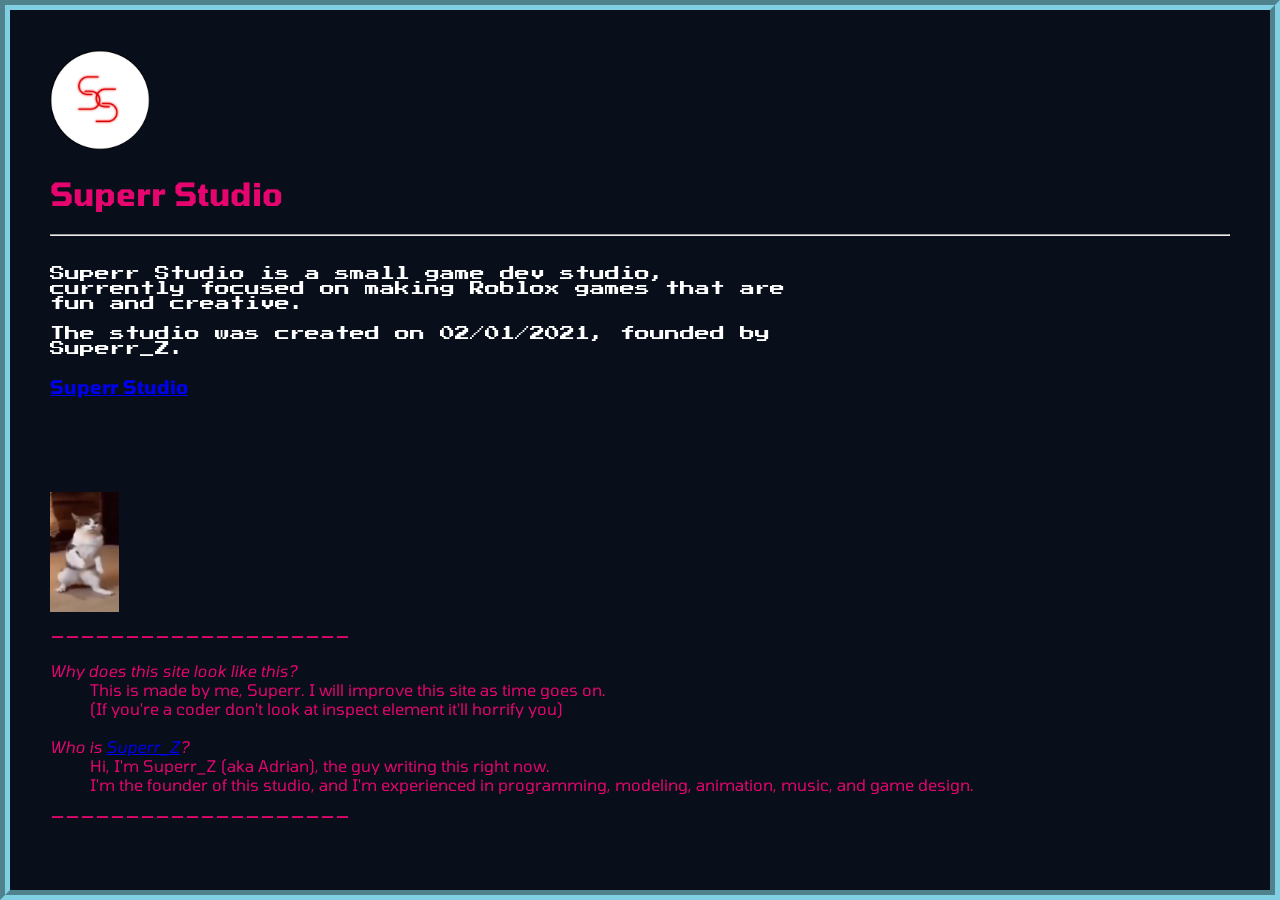
==== Pages/About.html @ ee50da6e "Add files via upload" ====
<!DOCTYPE html>
<html lang="en">

<head>
    <meta charset="UTF-8">
    <meta name="viewport" content="width=device-width, initial-scale=1.0">
    <title>About - Superr Studio</title>
    <link rel="icon" type="image/png" href="/Images/Favicon.png">

    <link rel="stylesheet" href="/Stylesheets/style.css">
    <link href="https://fonts.googleapis.com/css2?family=Press+Start+2P&display=swap" rel="stylesheet">
    <link
        href="https://fonts.googleapis.com/css2?family=Press+Start+2P&family=Tomorrow:ital,wght@0,100;0,200;0,300;0,400;0,500;0,600;0,700;0,800;0,900;1,100;1,200;1,300;1,400;1,500;1,600;1,700;1,800;1,900&display=swap"
        rel="stylesheet">
</head>


<!-- boo! -->

<body>
    <div class="screenBorder"></div>

    <header>
        <a href="/index.html"> <img class="logoButton" src="/Images/SuperrStudioLogo.png"> </a>
        <h1>Superr Studio</h1>
        <hr>
    </header>

    <p>
        Superr Studio is a small game dev studio, currently focused on making Roblox games that are fun and creative.

        The studio was created on 02/01/2021, founded by Superr_Z.
    </p>
    <h3><a href="https://www.roblox.com/communities/11687620/Superr-Studio#!/about" target="_blank"
            title="Superr Studio Roblox Community">Superr Studio</a></h3>
    <br>
    <br>
    <br>
    <br>
    <img src="/Images/cat1.jpg" alt="" id="cat" hidden = true>
    <br>
    <p style="color: rgb(230, 5, 110);">--------------------</p>
    <dl style="color: rgb(230, 5, 110);">
        <dt><i>Why does this site look like this?</i></dt>
        <dd>This is made by me, Superr. I will improve this site as time goes on.</dd>
        <dd>(If you're a coder don't look at inspect element it'll horrify you)</dd>
        <br>
        <dt><i>Who is <a href="https://www.roblox.com/users/1421532407/profile" target="_blank">Superr_Z</a>?</i></dt>
        <dd>Hi, I'm Superr_Z (aka Adrian), the guy writing this right now.</dd>
        <dd>I'm the founder of this studio, and I'm experienced in programming, modeling, animation, music, and game design.
        </dd>
    </dl>
    <p style="color: rgb(230, 5, 110);">--------------------</p>

    <script src="/javascript/cat1.js"></script>
</body>



</html>
---- Stylesheets/style.css ----
body{
    background-color: rgb(8, 15, 27);
    font-family: "Tomorrow";
    margin: 0;
    padding: 0;
    height: 100%;
    padding: 50px;
    /* border-width: 10px;
    border-color: rgb(128, 207, 226);
    border-radius: 15px;
    padding: 150px; */
}
.logoButton{
    height: 100px;
    animation: fadeIn 1s ease-in-out;
}
@keyframes fadeIn{
    0% {opacity: 0;}
    50% {opacity: 1;}
}
.logoButton:hover{
    background-color: rgba(255, 255, 255, 0.15);
}
.button{
    text-decoration: none;
    background-color: rgb(86, 153, 230);
    color: white;
    border-style: groove;
    border-width: 5px;
    border-color: rgb(212, 100, 119);
    border-radius: 5px;
    padding: 10px;
    margin: 3px;
}
.button:hover{
    background-color: rgb(57, 103, 156);
}
p{
    font-family: "Press Start 2P";
    color: rgb(255, 255, 255);
    font-size: 15px;
    text-align: left;
    max-width: 750px;
    white-space: pre-line;
}
h1{
    color: rgb(230, 5, 110);
}
pre{
    font-family: "Press Start 2P";
    color: rgb(255, 255, 255);  
}
.lineContainer p{
    margin: 0;
}
.signatureText{
    font-family: 'Times New Roman', Times, serif;
    font-size: 30px;
}
.screenBorder{
    position: fixed;
    top: 0;
    left: 0;
    height: 100vh;
    width: 100vw;
    border: 10px groove rgb(128, 207, 226);
    box-sizing: border-box;
    /* allows mouse events under border */
    pointer-events: none;
}

@keyframes slowRock{
    0% {transform: rotate(-10deg);}
    50% {transform: rotate(10deg);}
    100% {transform: rotate(-10deg);}
}
.rockingCat {
    display: inline-block; 
    animation-name: slowRock;
    
    height: 120px;
    animation-duration: 3s; 
    animation-timing-function: ease-in-out; 
    animation-iteration-count: infinite; 
}
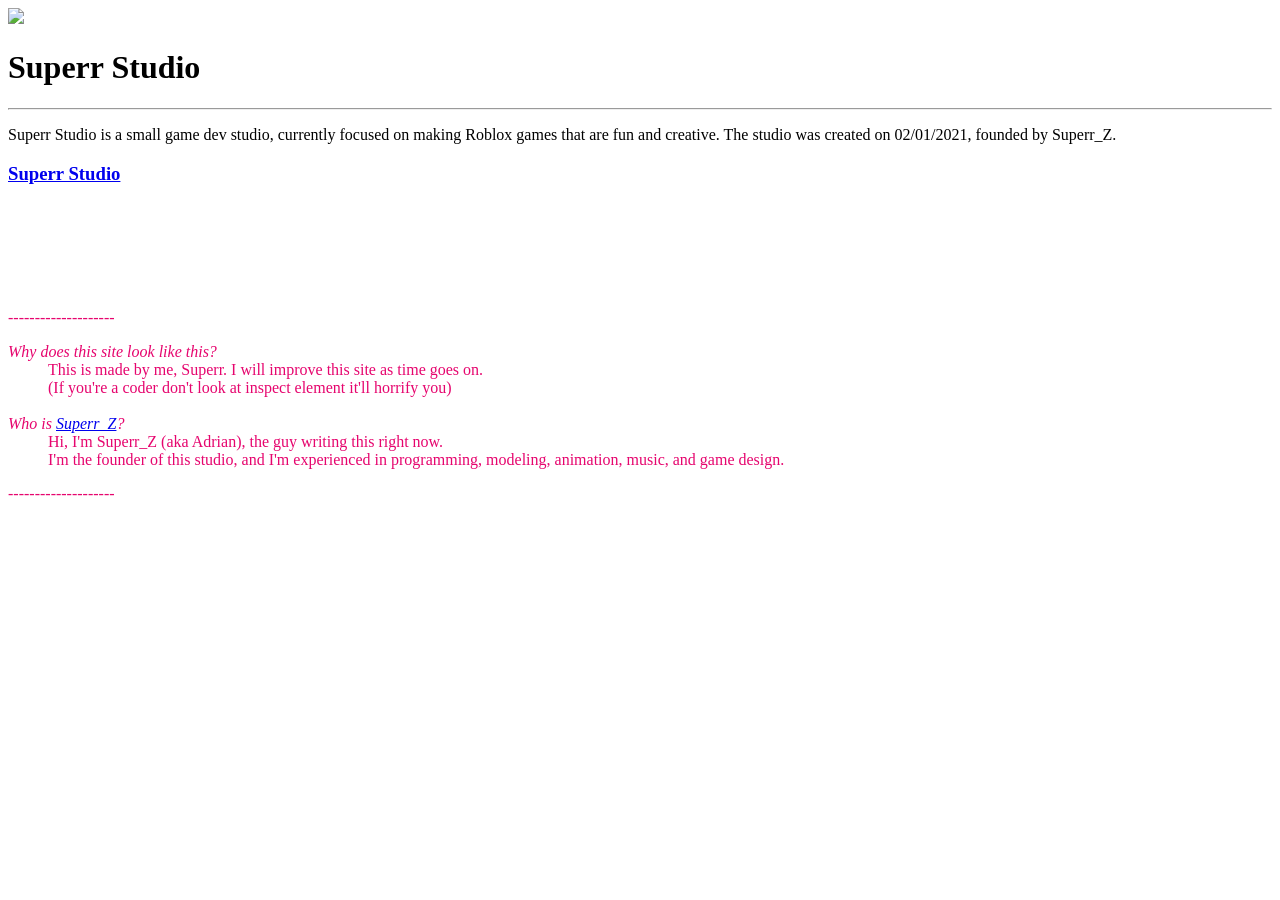
==== commit 6afc3d8b: "Fixed "/doc/file" pain" ====
--- a/Pages/About.html
+++ b/Pages/About.html
@@ -5,9 +5,9 @@
     <meta charset="UTF-8">
     <meta name="viewport" content="width=device-width, initial-scale=1.0">
     <title>About - Superr Studio</title>
-    <link rel="icon" type="image/png" href="/Images/Favicon.png">
+    <link rel="icon" type="image/png" href="Images/Favicon.png">
 
-    <link rel="stylesheet" href="/Stylesheets/style.css">
+    <link rel="stylesheet" href="Stylesheets/style.css">
     <link href="https://fonts.googleapis.com/css2?family=Press+Start+2P&display=swap" rel="stylesheet">
     <link
         href="https://fonts.googleapis.com/css2?family=Press+Start+2P&family=Tomorrow:ital,wght@0,100;0,200;0,300;0,400;0,500;0,600;0,700;0,800;0,900;1,100;1,200;1,300;1,400;1,500;1,600;1,700;1,800;1,900&display=swap"
@@ -21,7 +21,7 @@
     <div class="screenBorder"></div>
 
     <header>
-        <a href="/index.html"> <img class="logoButton" src="/Images/SuperrStudioLogo.png"> </a>
+        <a href="index.html"> <img class="logoButton" src="Images/SuperrStudioLogo.png"> </a>
         <h1>Superr Studio</h1>
         <hr>
     </header>
@@ -37,7 +37,7 @@
     <br>
     <br>
     <br>
-    <img src="/Images/cat1.jpg" alt="" id="cat" hidden = true>
+    <img src="Images/cat1.jpg" alt="" id="cat" hidden = true>
     <br>
     <p style="color: rgb(230, 5, 110);">--------------------</p>
     <dl style="color: rgb(230, 5, 110);">
@@ -52,7 +52,7 @@
     </dl>
     <p style="color: rgb(230, 5, 110);">--------------------</p>
 
-    <script src="/javascript/cat1.js"></script>
+    <script src="javascript/cat1.js"></script>
 </body>
 
 
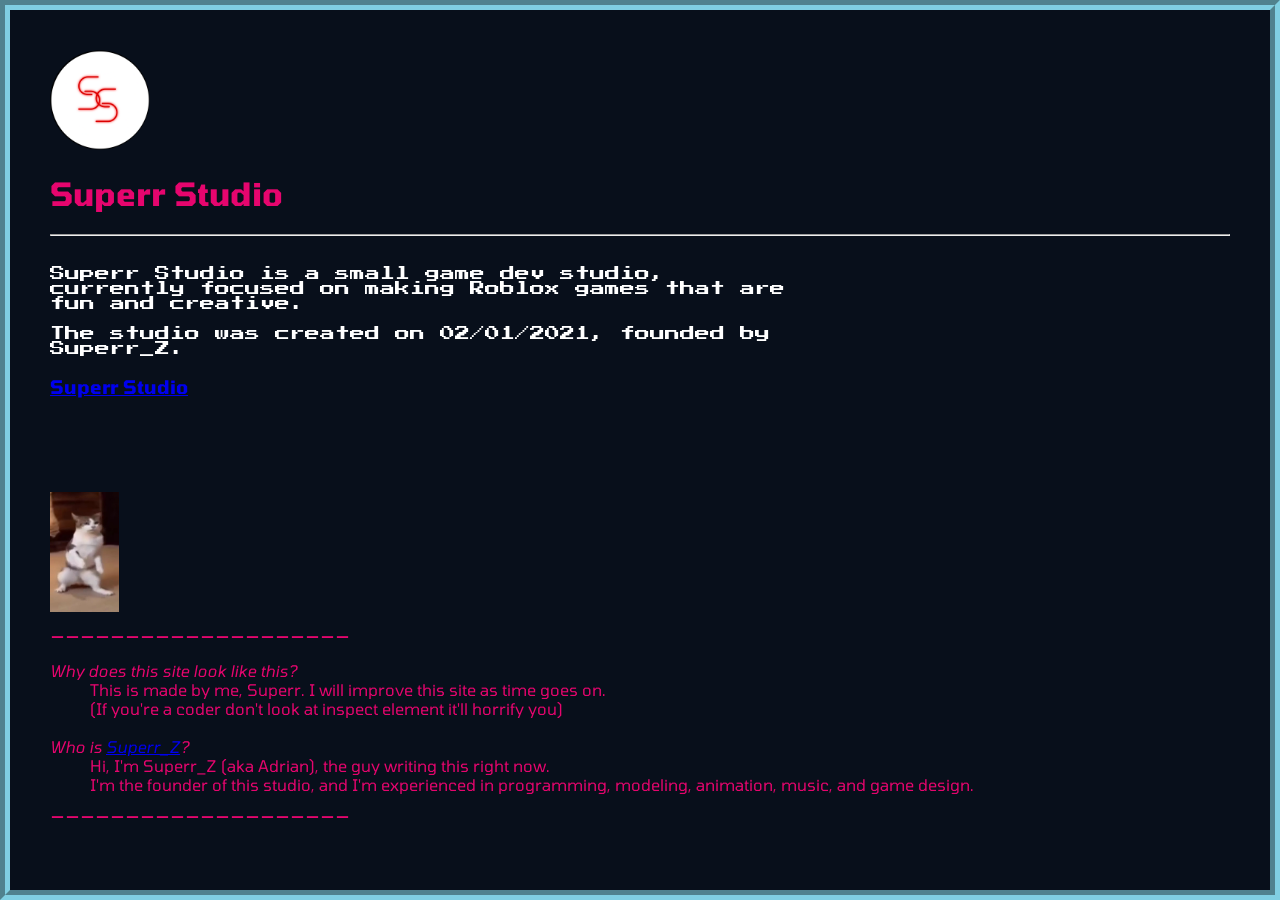
==== commit 44f9c108: "update_final-draft_FIX_last_DONE" ====
--- a/Pages/About.html
+++ b/Pages/About.html
@@ -5,9 +5,9 @@
     <meta charset="UTF-8">
     <meta name="viewport" content="width=device-width, initial-scale=1.0">
     <title>About - Superr Studio</title>
-    <link rel="icon" type="image/png" href="Images/Favicon.png">
+    <link rel="icon" type="image/png" href="../Images/Favicon.png">
 
-    <link rel="stylesheet" href="Stylesheets/style.css">
+    <link rel="stylesheet" href="../Stylesheets/style.css">
     <link href="https://fonts.googleapis.com/css2?family=Press+Start+2P&display=swap" rel="stylesheet">
     <link
         href="https://fonts.googleapis.com/css2?family=Press+Start+2P&family=Tomorrow:ital,wght@0,100;0,200;0,300;0,400;0,500;0,600;0,700;0,800;0,900;1,100;1,200;1,300;1,400;1,500;1,600;1,700;1,800;1,900&display=swap"
@@ -21,7 +21,7 @@
     <div class="screenBorder"></div>
 
     <header>
-        <a href="index.html"> <img class="logoButton" src="Images/SuperrStudioLogo.png"> </a>
+        <a href="../index.html"> <img class="logoButton" src="../Images/SuperrStudioLogo.png"> </a>
         <h1>Superr Studio</h1>
         <hr>
     </header>
@@ -37,7 +37,7 @@
     <br>
     <br>
     <br>
-    <img src="Images/cat1.jpg" alt="" id="cat" hidden = true>
+    <img src="../Images/cat1.jpg" alt="" id="cat" hidden = true>
     <br>
     <p style="color: rgb(230, 5, 110);">--------------------</p>
     <dl style="color: rgb(230, 5, 110);">
@@ -52,7 +52,7 @@
     </dl>
     <p style="color: rgb(230, 5, 110);">--------------------</p>
 
-    <script src="javascript/cat1.js"></script>
+    <script src="../javascript/cat1.js"></script>
 </body>
 
 
--- a/Stylesheets/style.css
+++ b/Stylesheets/style.css
@@ -0,0 +1,85 @@
+body{
+    background-color: rgb(8, 15, 27);
+    font-family: "Tomorrow";
+    margin: 0;
+    padding: 0;
+    height: 100%;
+    padding: 50px;
+    /* border-width: 10px;
+    border-color: rgb(128, 207, 226);
+    border-radius: 15px;
+    padding: 150px; */
+}
+.logoButton{
+    height: 100px;
+    animation: fadeIn 1s ease-in-out;
+}
+@keyframes fadeIn{
+    0% {opacity: 0;}
+    50% {opacity: 1;}
+}
+.logoButton:hover{
+    background-color: rgba(255, 255, 255, 0.15);
+}
+.button{
+    text-decoration: none;
+    background-color: rgb(86, 153, 230);
+    color: white;
+    border-style: groove;
+    border-width: 5px;
+    border-color: rgb(212, 100, 119);
+    border-radius: 5px;
+    padding: 10px;
+    margin: 3px;
+}
+.button:hover{
+    background-color: rgb(57, 103, 156);
+}
+p{
+    font-family: "Press Start 2P";
+    color: rgb(255, 255, 255);
+    font-size: 15px;
+    text-align: left;
+    max-width: 750px;
+    white-space: pre-line;
+}
+h1{
+    color: rgb(230, 5, 110);
+}
+pre{
+    font-family: "Press Start 2P";
+    color: rgb(255, 255, 255);  
+}
+.lineContainer p{
+    margin: 0;
+}
+.signatureText{
+    font-family: 'Times New Roman', Times, serif;
+    font-size: 30px;
+}
+.screenBorder{
+    position: fixed;
+    top: 0;
+    left: 0;
+    height: 100vh;
+    width: 100vw;
+    border: 10px groove rgb(128, 207, 226);
+    box-sizing: border-box;
+    /* allows mouse events under border */
+    pointer-events: none;
+}
+
+@keyframes slowRock{
+    0% {transform: rotate(-10deg);}
+    50% {transform: rotate(10deg);}
+    100% {transform: rotate(-10deg);}
+}
+.rockingCat {
+    display: inline-block; 
+    animation-name: slowRock;
+    
+    height: 120px;
+    animation-duration: 3s; 
+    animation-timing-function: ease-in-out; 
+    animation-iteration-count: infinite; 
+}
